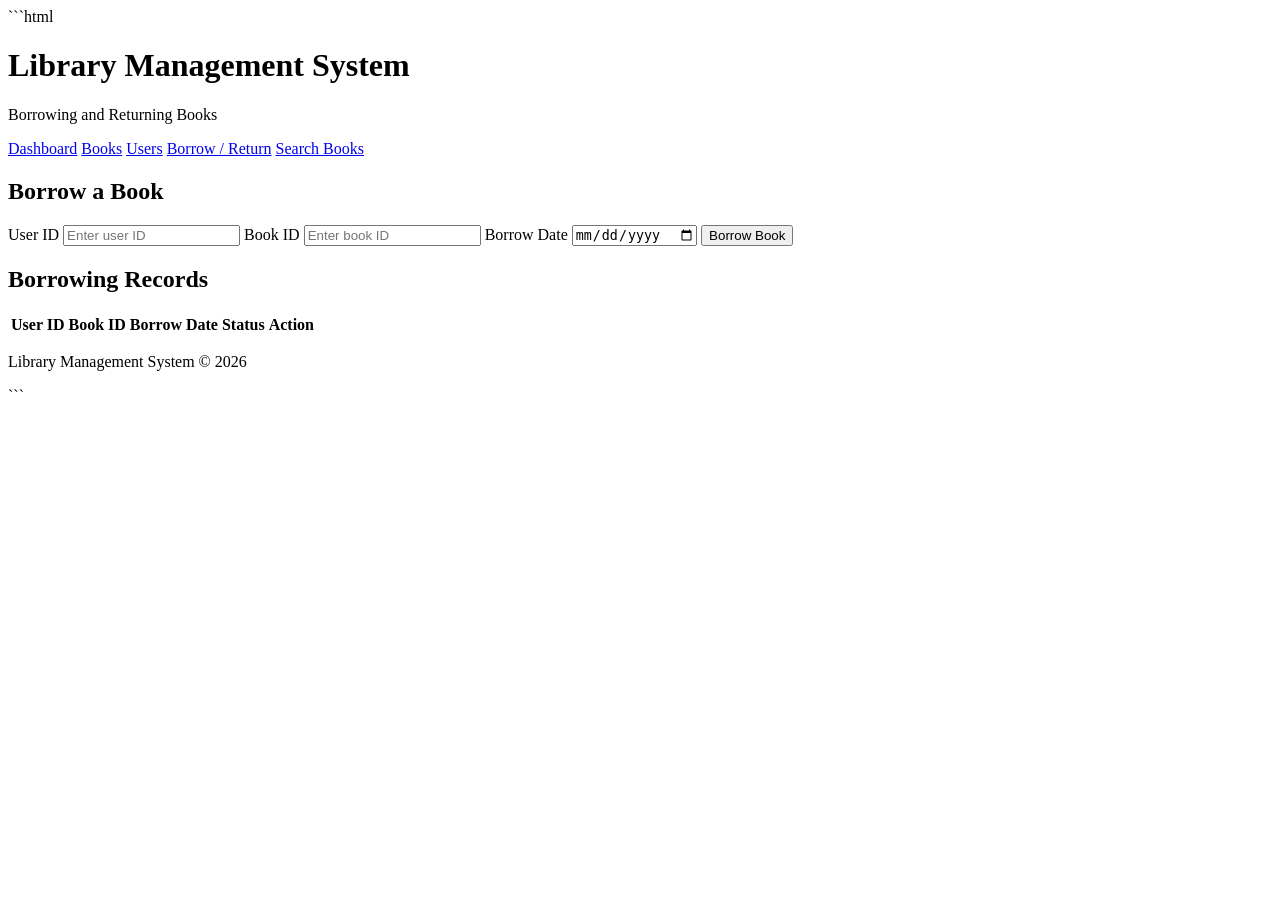
==== frontend/frontend/frontend/frontend/frontend/borrow.html @ 1ebbf8b5 "Add borrow.html for library management system" ====
```html
<!DOCTYPE html>
<html lang="en">

<head>
    <meta charset="UTF-8">
    <meta name="viewport" content="width=device-width, initial-scale=1.0">

    <title>Borrow and Return - Library Management System</title>

    <link rel="stylesheet" href="style.css">
</head>

<body>

    <!-- Header -->
    <header>
        <h1>Library Management System</h1>
        <p>Borrowing and Returning Books</p>
    </header>

    <!-- Navigation -->
    <nav>
        <a href="index.html">Dashboard</a>
        <a href="books.html">Books</a>
        <a href="users.html">Users</a>
        <a href="borrow.html">Borrow / Return</a>
        <a href="search.html">Search Books</a>
    </nav>

    <!-- Main -->
    <main>

        <!-- Borrow Form -->
        <div class="form-container">

            <h2>Borrow a Book</h2>

            <form id="borrowForm">

                <label for="borrowUserId">User ID</label>

                <input
                    type="text"
                    id="borrowUserId"
                    placeholder="Enter user ID"
                    required
                >

                <label for="borrowBookId">Book ID</label>

                <input
                    type="text"
                    id="borrowBookId"
                    placeholder="Enter book ID"
                    required
                >

                <label for="borrowDate">Borrow Date</label>

                <input
                    type="date"
                    id="borrowDate"
                    required
                >

                <button type="submit">
                    Borrow Book
                </button>

            </form>

            <p id="borrowMessage"></p>

        </div>


        <!-- Borrowing Records -->
        <section class="table-container">

            <h2>Borrowing Records</h2>

            <table>

                <thead>

                    <tr>
                        <th>User ID</th>
                        <th>Book ID</th>
                        <th>Borrow Date</th>
                        <th>Status</th>
                        <th>Action</th>
                    </tr>

                </thead>

                <tbody id="borrowTableBody">
                </tbody>

            </table>

        </section>

    </main>


    <!-- Footer -->
    <footer>

        <p>
            Library Management System © 2026
        </p>

    </footer>


    <script src="script.js"></script>

</body>

</html>
```
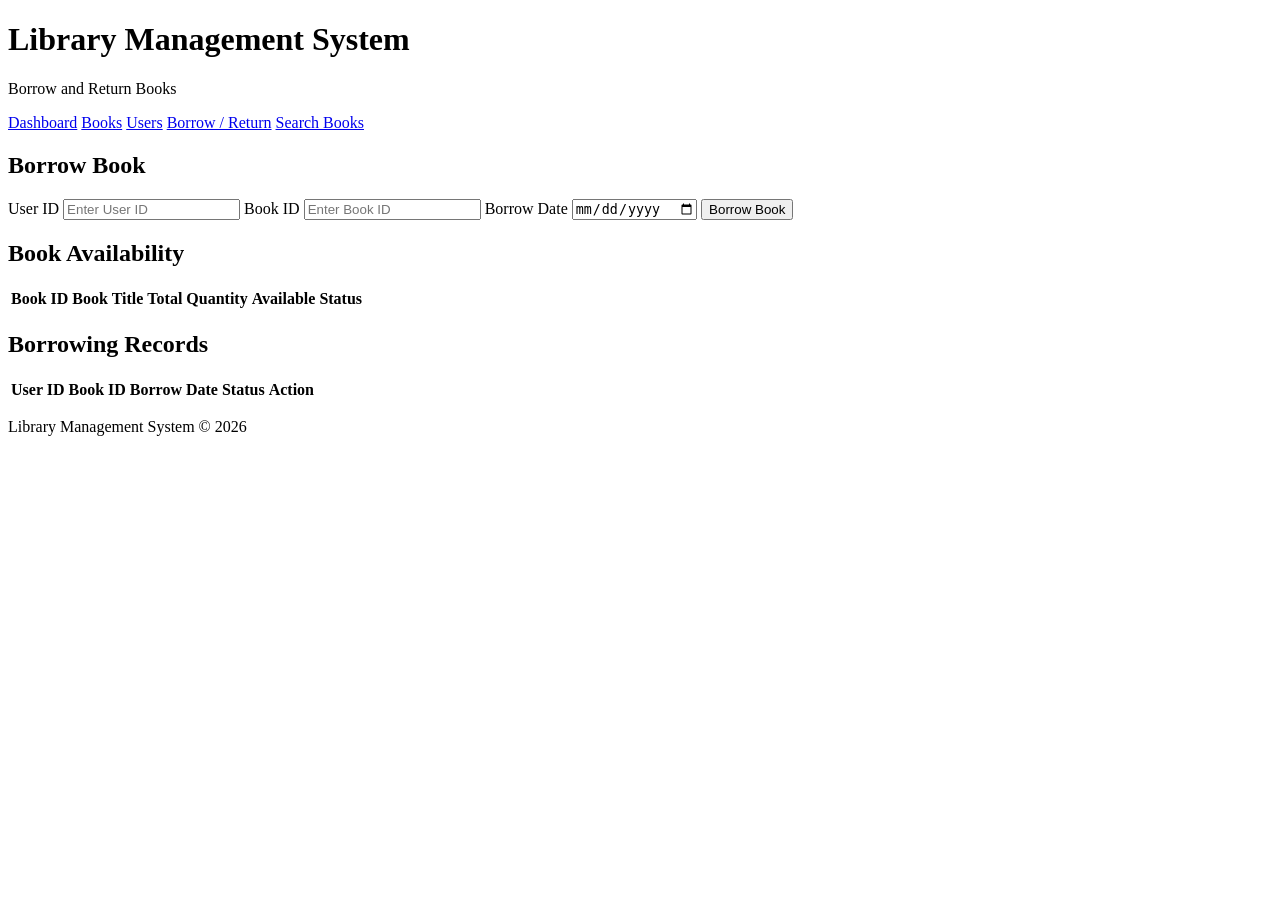
==== commit b2d43641: "Refactor borrow.html for improved structure and clarity" ====
--- a/frontend/frontend/frontend/frontend/frontend/borrow.html
+++ b/frontend/frontend/frontend/frontend/frontend/borrow.html
@@ -1,4 +1,3 @@
-```html
 <!DOCTYPE html>
 <html lang="en">
 
@@ -13,110 +12,138 @@
 
 <body>
 
-    <!-- Header -->
-    <header>
-        <h1>Library Management System</h1>
-        <p>Borrowing and Returning Books</p>
-    </header>
+<header>
+    <h1>Library Management System</h1>
+    <p>Borrow and Return Books</p>
+</header>
 
-    <!-- Navigation -->
-    <nav>
-        <a href="index.html">Dashboard</a>
-        <a href="books.html">Books</a>
-        <a href="users.html">Users</a>
-        <a href="borrow.html">Borrow / Return</a>
-        <a href="search.html">Search Books</a>
-    </nav>
+<nav>
+    <a href="index.html">Dashboard</a>
+    <a href="books.html">Books</a>
+    <a href="users.html">Users</a>
+    <a href="borrow.html">Borrow / Return</a>
+    <a href="search.html">Search Books</a>
+</nav>
 
-    <!-- Main -->
-    <main>
+<main>
 
-        <!-- Borrow Form -->
-        <div class="form-container">
+    <!-- Borrow Form -->
+    <div class="form-container">
 
-            <h2>Borrow a Book</h2>
+        <h2>Borrow Book</h2>
 
-            <form id="borrowForm">
+        <form id="borrowForm">
 
-                <label for="borrowUserId">User ID</label>
+            <label for="borrowUserId">
+                User ID
+            </label>
 
-                <input
-                    type="text"
-                    id="borrowUserId"
-                    placeholder="Enter user ID"
-                    required
-                >
+            <input
+                type="text"
+                id="borrowUserId"
+                placeholder="Enter User ID"
+                required
+            >
 
-                <label for="borrowBookId">Book ID</label>
+            <label for="borrowBookId">
+                Book ID
+            </label>
 
-                <input
-                    type="text"
-                    id="borrowBookId"
-                    placeholder="Enter book ID"
-                    required
-                >
+            <input
+                type="text"
+                id="borrowBookId"
+                placeholder="Enter Book ID"
+                required
+            >
 
-                <label for="borrowDate">Borrow Date</label>
+            <label for="borrowDate">
+                Borrow Date
+            </label>
 
-                <input
-                    type="date"
-                    id="borrowDate"
-                    required
-                >
+            <input
+                type="date"
+                id="borrowDate"
+                required
+            >
 
-                <button type="submit">
-                    Borrow Book
-                </button>
+            <button type="submit">
+                Borrow Book
+            </button>
 
-            </form>
+        </form>
 
-            <p id="borrowMessage"></p>
+        <p id="borrowMessage"></p>
 
-        </div>
+    </div>
 
 
-        <!-- Borrowing Records -->
-        <section class="table-container">
+    <!-- Availability -->
+    <section class="table-container">
 
-            <h2>Borrowing Records</h2>
+        <h2>Book Availability</h2>
 
-            <table>
+        <table>
 
-                <thead>
+            <thead>
 
-                    <tr>
-                        <th>User ID</th>
-                        <th>Book ID</th>
-                        <th>Borrow Date</th>
-                        <th>Status</th>
-                        <th>Action</th>
-                    </tr>
+                <tr>
+                    <th>Book ID</th>
+                    <th>Book Title</th>
+                    <th>Total Quantity</th>
+                    <th>Available</th>
+                    <th>Status</th>
+                </tr>
 
-                </thead>
+            </thead>
 
-                <tbody id="borrowTableBody">
-                </tbody>
+            <tbody id="availabilityTableBody">
+            </tbody>
 
-            </table>
+        </table>
 
-        </section>
-
-    </main>
+    </section>
 
 
-    <!-- Footer -->
-    <footer>
+    <!-- Borrowing Records -->
+    <section class="table-container">
 
-        <p>
-            Library Management System © 2026
-        </p>
+        <h2>Borrowing Records</h2>
 
-    </footer>
+        <table>
+
+            <thead>
+
+                <tr>
+                    <th>User ID</th>
+                    <th>Book ID</th>
+                    <th>Borrow Date</th>
+                    <th>Status</th>
+                    <th>Action</th>
+                </tr>
+
+            </thead>
+
+            <tbody id="borrowTableBody">
+            </tbody>
+
+        </table>
+
+    </section>
+
+</main>
 
 
-    <script src="script.js"></script>
+<footer>
+
+    <p>
+        Library Management System © 2026
+    </p>
+
+</footer>
+
+
+<script src="script.js"></script>
 
 </body>
 
 </html>
-```
